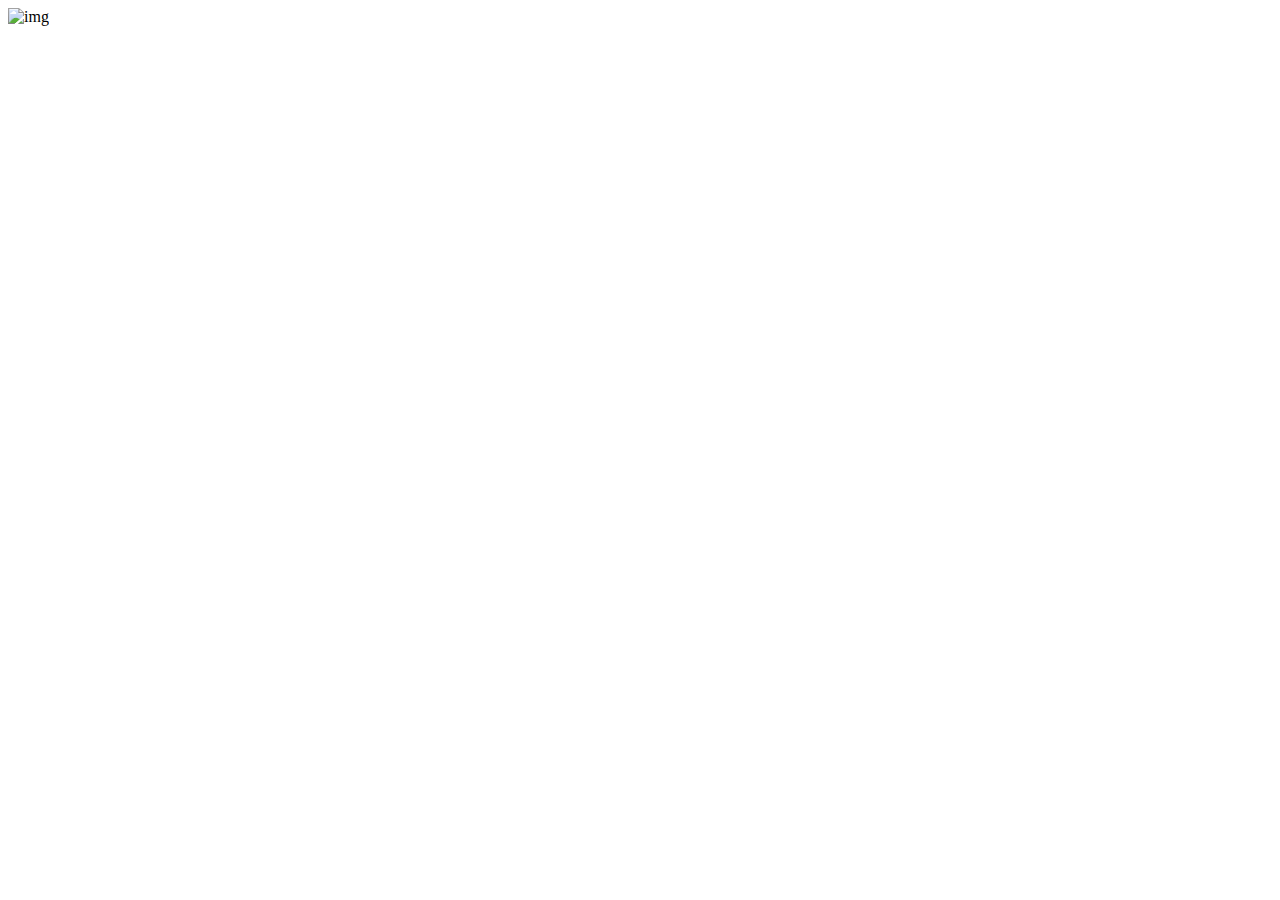
==== src/main/resources/templates/index.html @ 2e46c610 "initial commit" ====
<!DOCTYPE html>
<html lang="en" xmlns:th="http://www.thymeleaf.org">
<head>
    <meta charset="UTF-8">
    <meta name="viewport" content="width=device-width, initial-scale=1.0">
    <link rel="stylesheet" th:href="@{/css/template.css}">
    <link rel="stylesheet" th:href="@{/css/index.css}">
    <title>Empire Sales</title>
</head>
<body>
    <div class="header" th:replace="template :: header"></div>

    <div class="tonav" th:replace="template :: topnav"></div>

    <div class="main-content">
        <div class="sidenav" th:replace="template :: sidenav"></div>

        <div class="content">
            <div class="row">
                <div class="col" th:each="p : ${allProductsList}">
                    <img class="img" th:src="@{'/img/products/' + ${p.imageUrl}}" alt="img">
                    <a class="name" th:href="@{'/product/' + ${p.id}}" th:text="${p.name}"></a>
                    <p class="price" th:text="'&#8377; ' + ${p.price}"></p>
                </div>
            </div>
        </div>
    </div>

    <div class="footer" th:replace="template :: footer"></div>

    <script src="https://kit.fontawesome.com/75dfcc00f1.js"></script>
    <script th:src="@{/js/template.js}"></script>
</body>
</html>
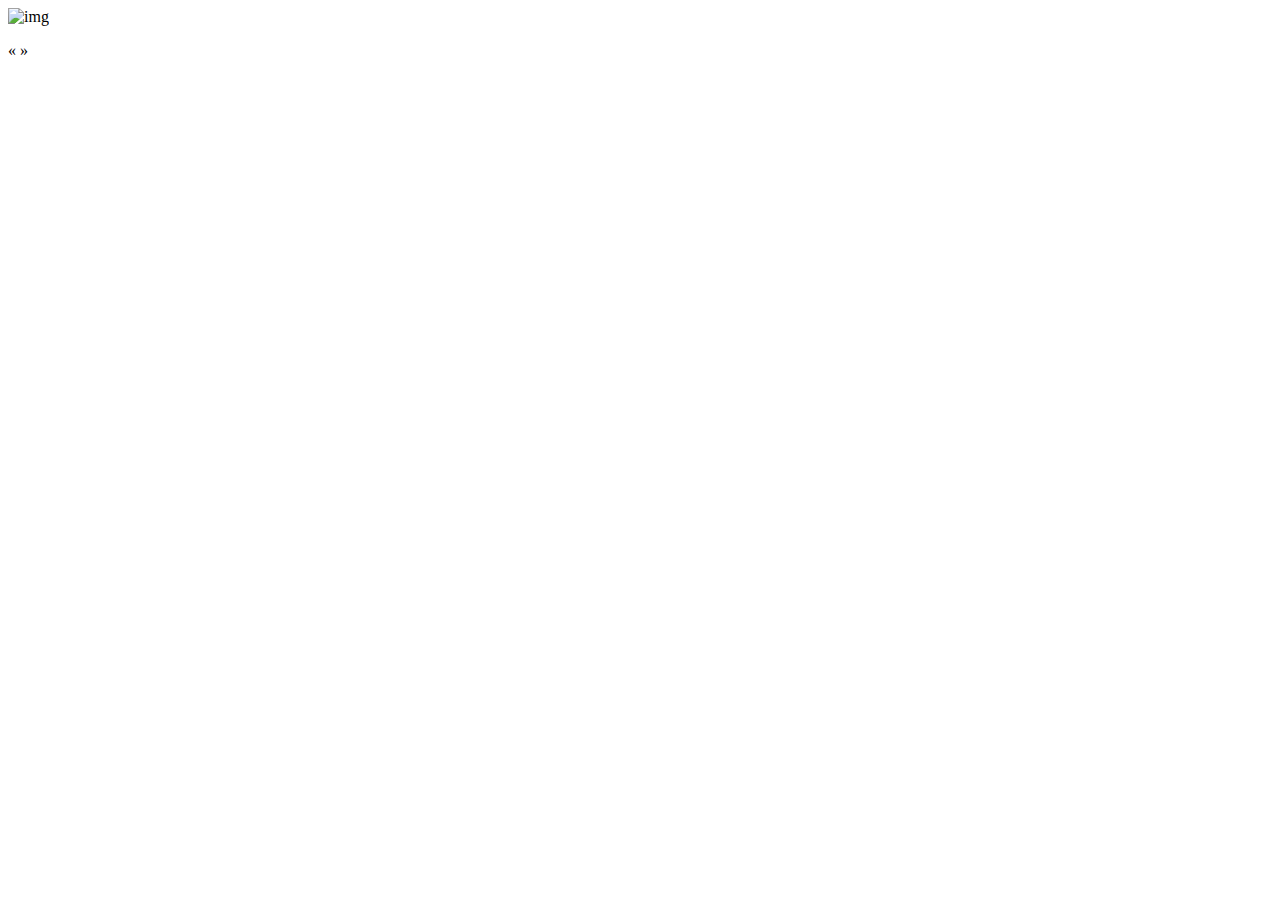
==== commit 2c5b59c7: "pagination added for index page" ====
--- a/src/main/resources/templates/index.html
+++ b/src/main/resources/templates/index.html
@@ -26,6 +26,13 @@
         </div>
     </div>
 
+    <!-- Pagination -->
+    <div class="pagination">
+        <a th:if="${currentPage != 0}"  th:href="@{'/all/'+${currentPage - 1}}">&laquo;</a>
+        <a th:classappend="${currentPage==i-1?'active':''}" th:each="i : ${#numbers.sequence(1,totalPages)}" th:href="@{'/all/'+${i-1}}"><span th:text="${i}"></span></a>
+        <a th:if="${currentPage+1 != totalPages}"  th:href="@{'/all/'+${currentPage + 1}}">&raquo;</a>
+    </div>
+
     <div class="footer" th:replace="template :: footer"></div>
 
     <script src="https://kit.fontawesome.com/75dfcc00f1.js"></script>
